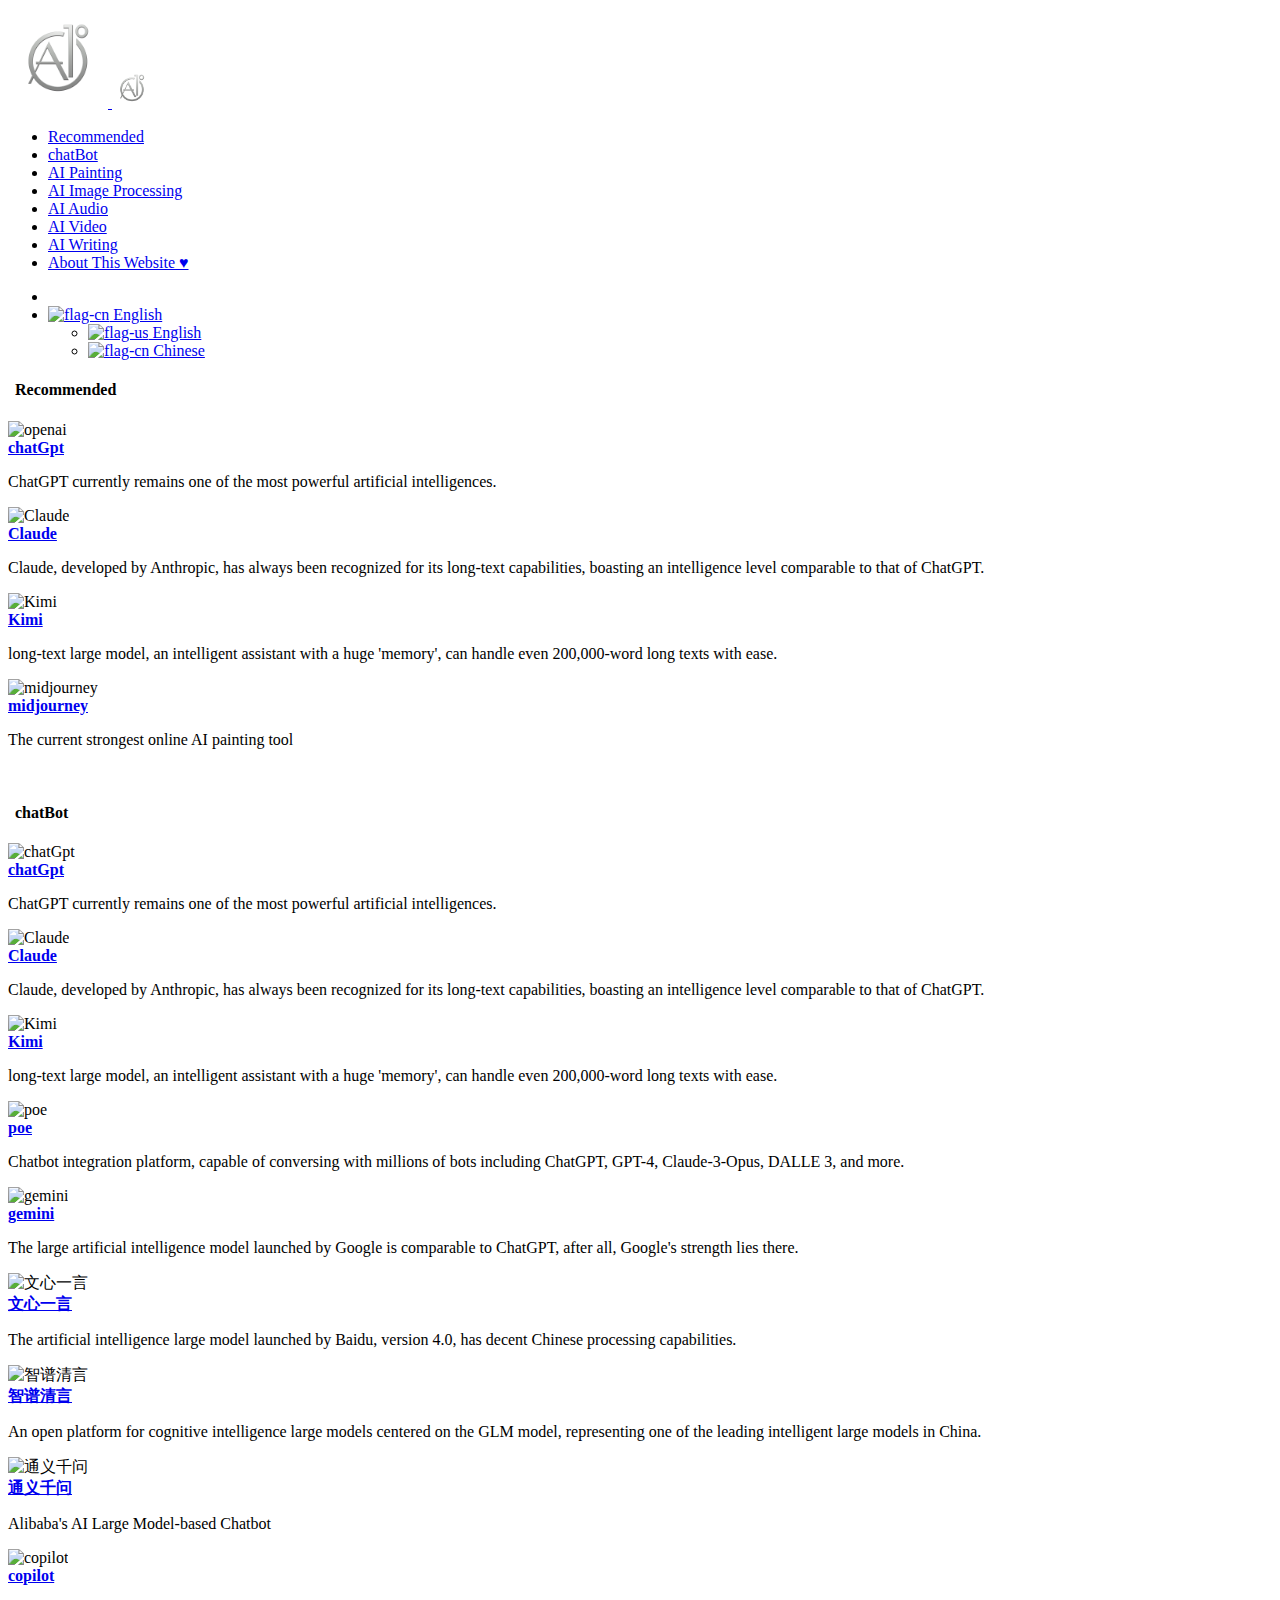
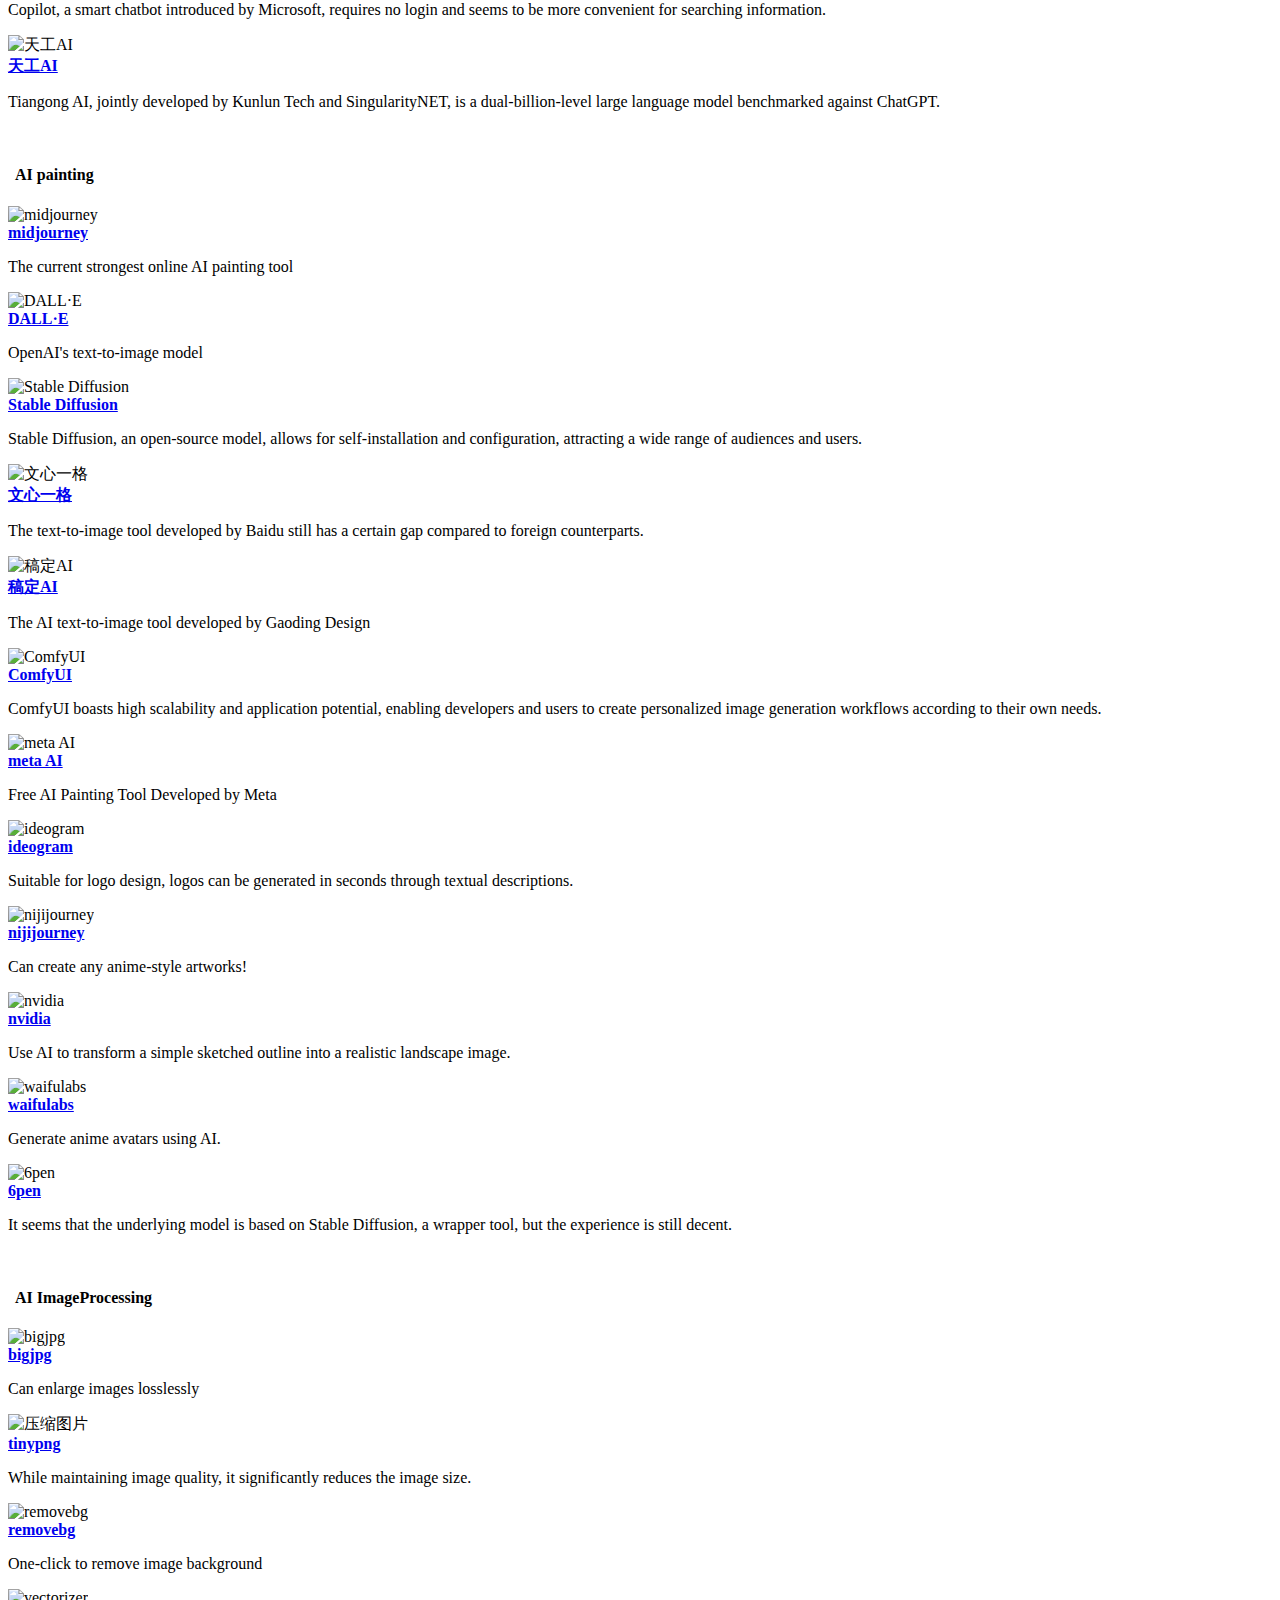
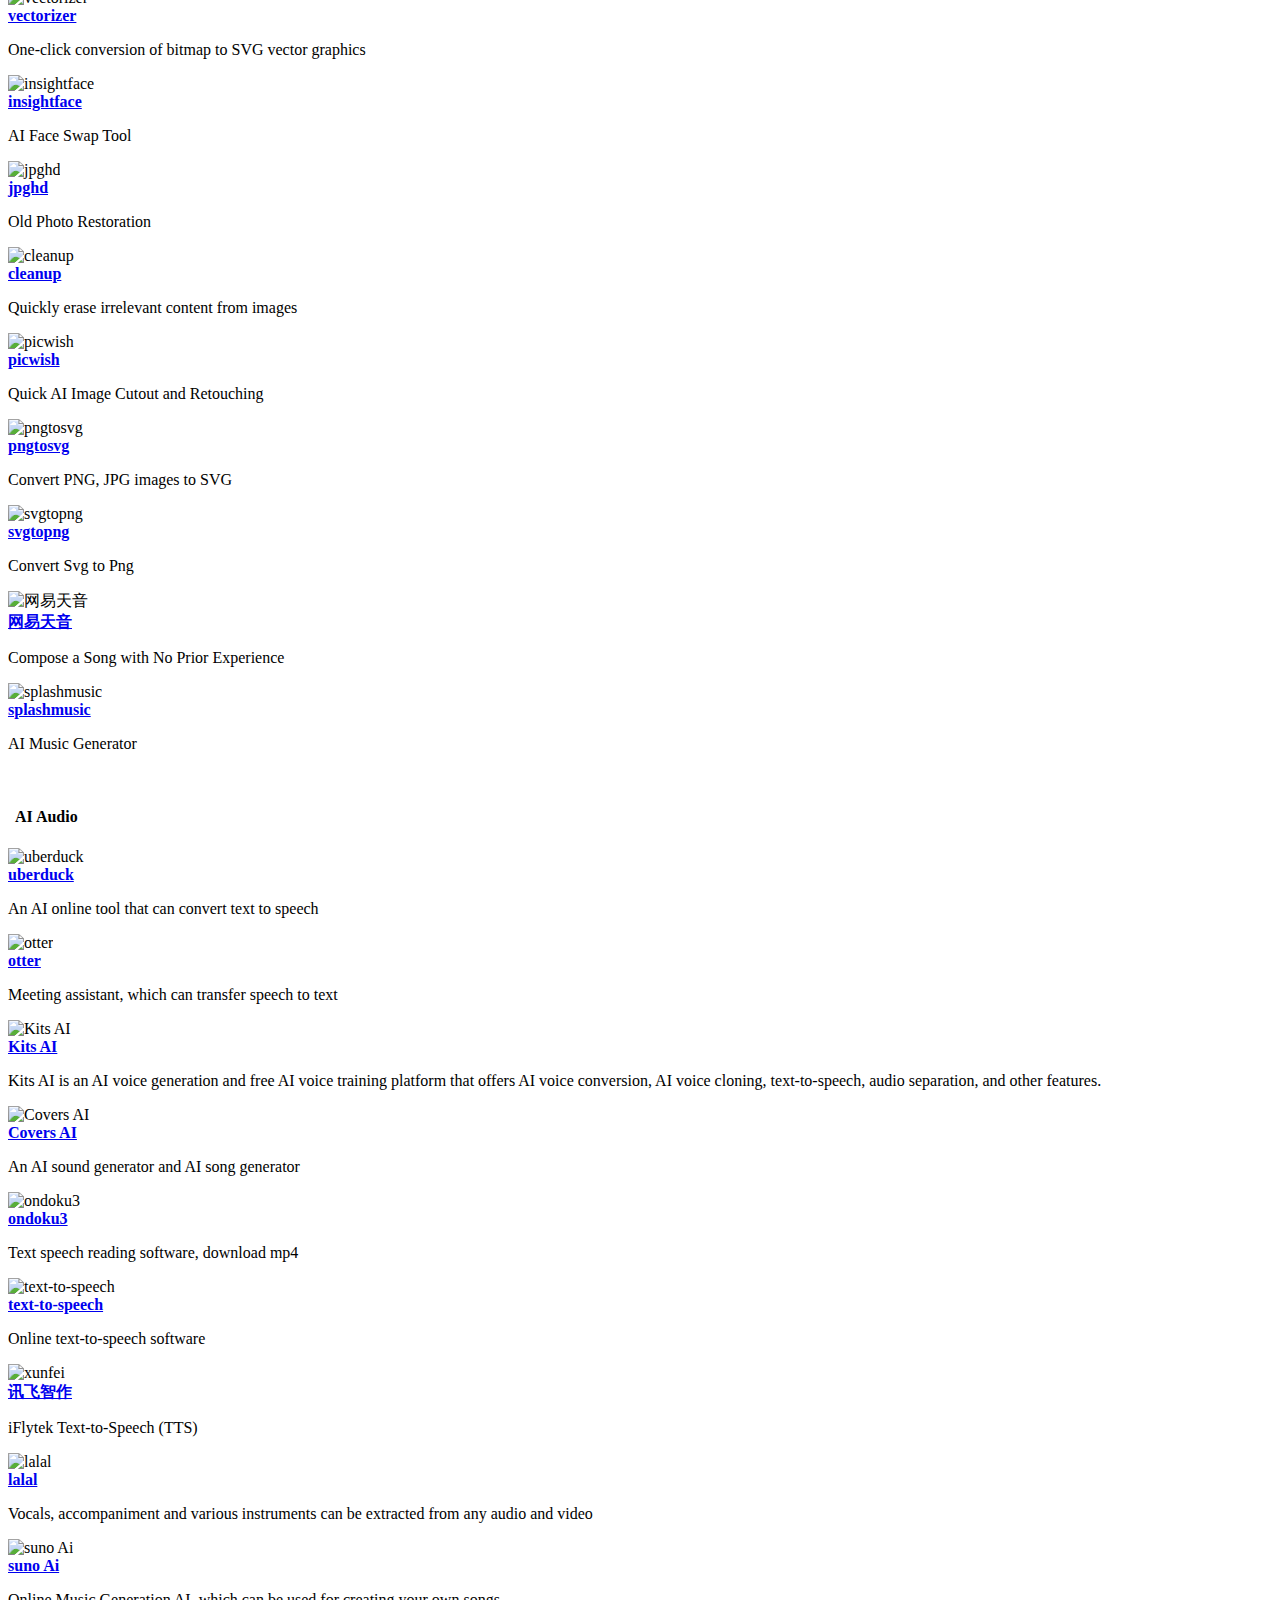
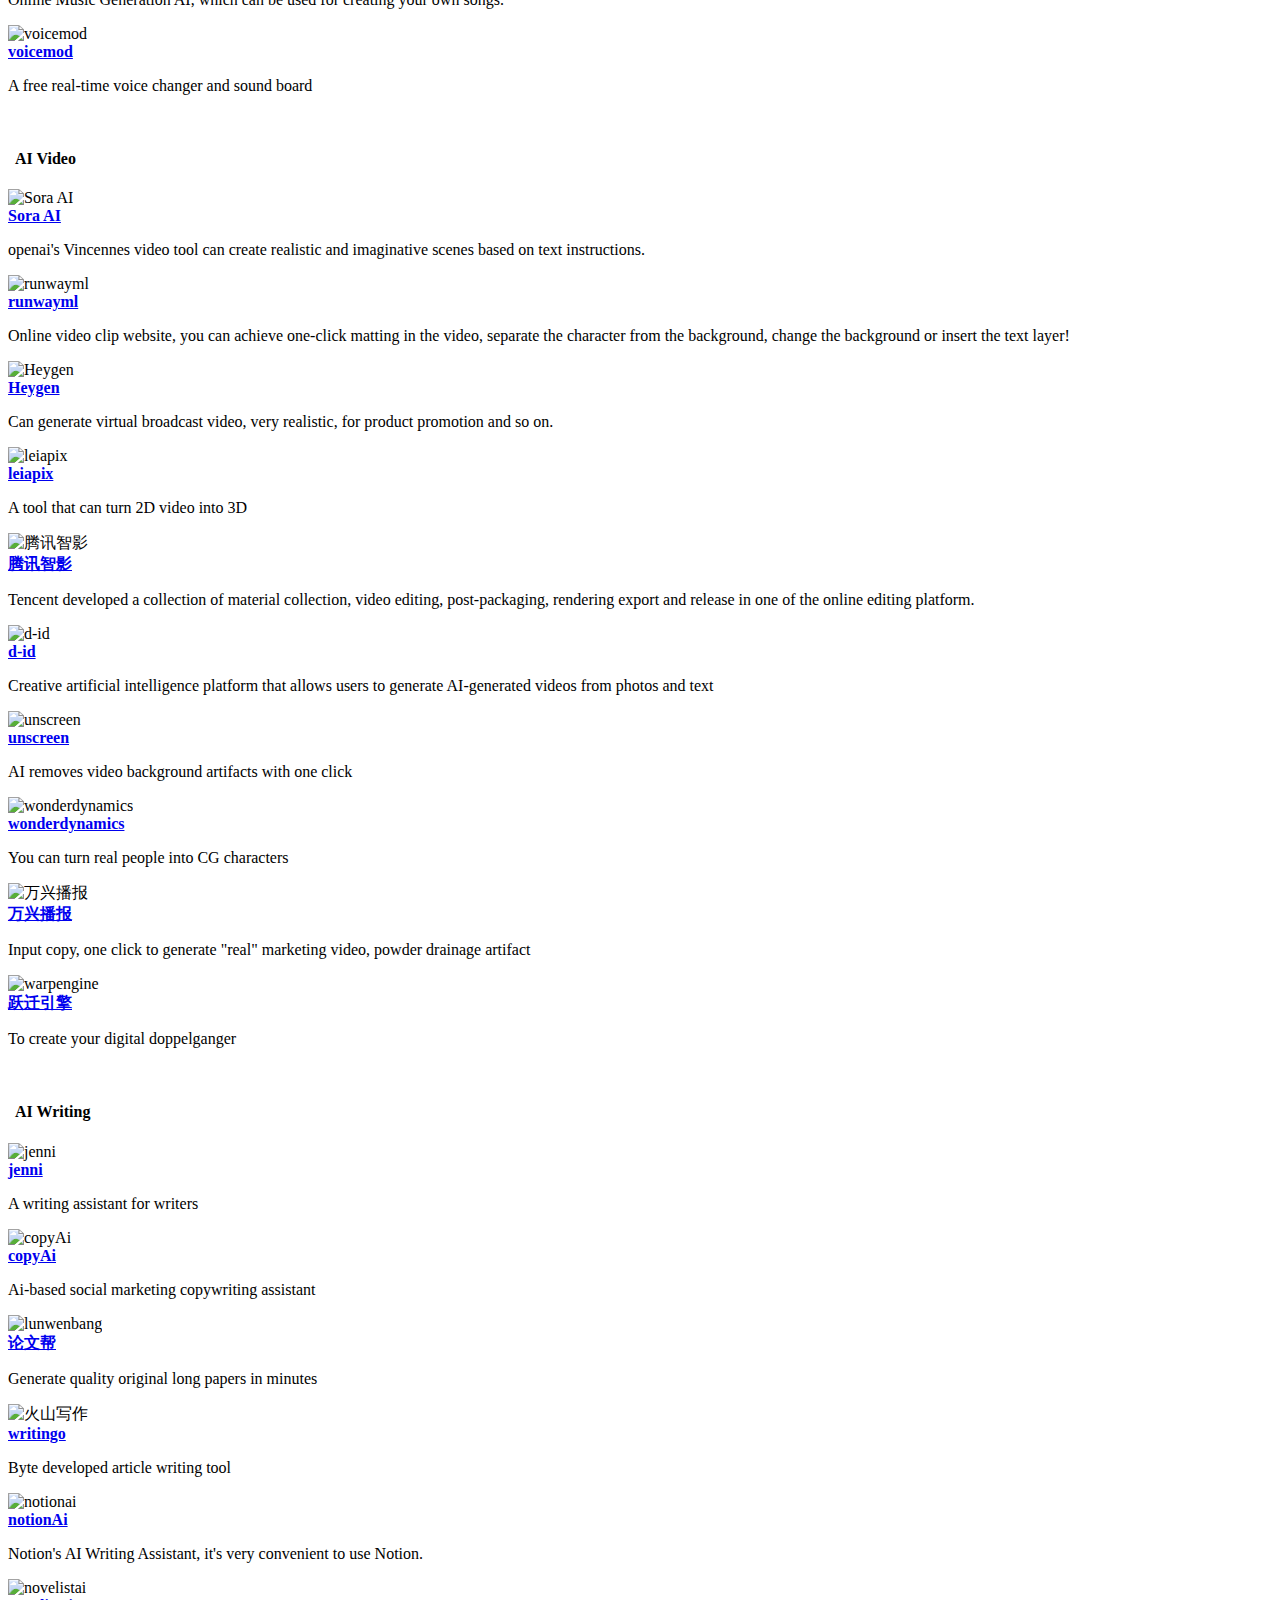
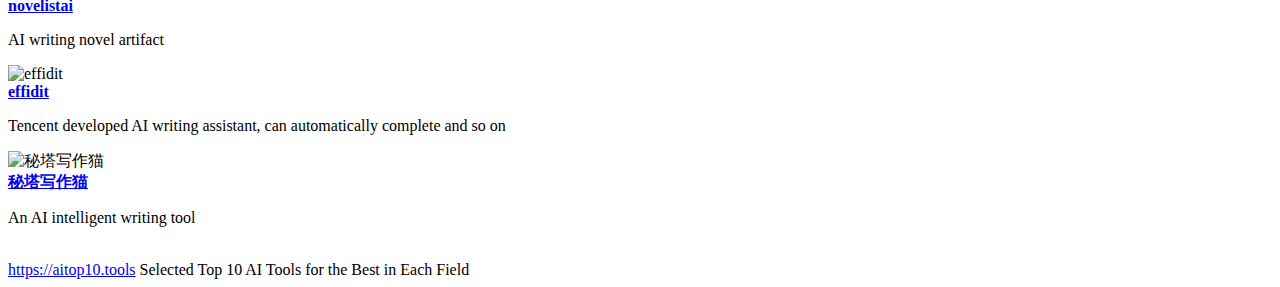
==== index.html @ 0edfb991 "feat:英文版" ====
<!DOCTYPE html>
<html lang="zh">

<head>
    <link rel="shortcut icon" href="./assets/images/favicon.png">
    <script async src="//pagead2.googlesyndication.com/pagead/js/adsbygoogle.js"></script>
    
    <script>
    var _hmt = _hmt || [];
    (function() {
      var hm = document.createElement("script");
      hm.src = "https://hm.baidu.com/hm.js?c05bb16ea908292af9f6c513087a1cc3";
      var s = document.getElementsByTagName("script")[0]; 
      s.parentNode.insertBefore(hm, s);
    })();
    </script>
    <script>
    (adsbygoogle = window.adsbygoogle || []).push({
        google_ad_client: "ca-pub-8550836177608334",
        enable_page_level_ads: true
    });
    </script>
    <meta charset="UTF-8">
    <title>AI Top10导航站：精选 2024 年最好用的Top10 AI工具</title>
    <script>
    if (navigator.appName == "Netscape") {
        var language = navigator.language;
    } else {
        var language = navigator.browserLanguage;

    }

    if (language.indexOf("en") > -1) {
        document.location.href = "en/index.html";
    } else if (language.indexOf("zh") > -1) {
        document.location.href = "cn/index.html";
    } else {
        document.location.href = "en/index.html";

    }
    </script>
    <meta charset="utf-8">
    <meta http-equiv="X-UA-Compatible" content="IE=edge">
    <meta name="viewport" content="width=device-width, initial-scale=1.0" />
    <meta name="author" content="light" />
    <title>WebStack.cc - Collection of resources and tools for Designers</title>
    <meta name="description" content="AI工具太多太杂，这里精选 2024 年好用的 AI Top10 工具！为工作提效、为生活赋能！">
    
    <!-- / FB Open Graph -->
    <meta property="og:type" content="article">
    <meta property="og:url" content="https://aitop10.tools/">
    <meta property="og:title" content="AI Top10工具导航！aitop10.tools">
    <meta property="og:description" content="AI工具太多太杂，这里精选 2024 年好用的 AI Top10 工具！为工作提效、为生活赋能！">
    <meta property="og:image" content="https://aitop10.tools/assets/images/webstack_banner_cn.png">
    <meta property="og:site_name" content="AI工具太多太杂，这里精选 2024 年好用的 AI Top10 工具！为工作提效、为生活赋能！">
    <!-- / Twitter Cards -->
    <meta name="twitter:card" content="summary_large_image">
    <meta name="twitter:title" content="AI Top10工具导航！aitop10.tools">
    <meta name="twitter:description" content="AI工具太多太杂，这里精选 2024 年好用的 AI Top10 工具！为工作提效、为生活赋能！">
    <meta name="twitter:image" content="https://aitop10.tools/assets/images/webstack_banner_cn.png">
</head>

<body>
</body>

</html>
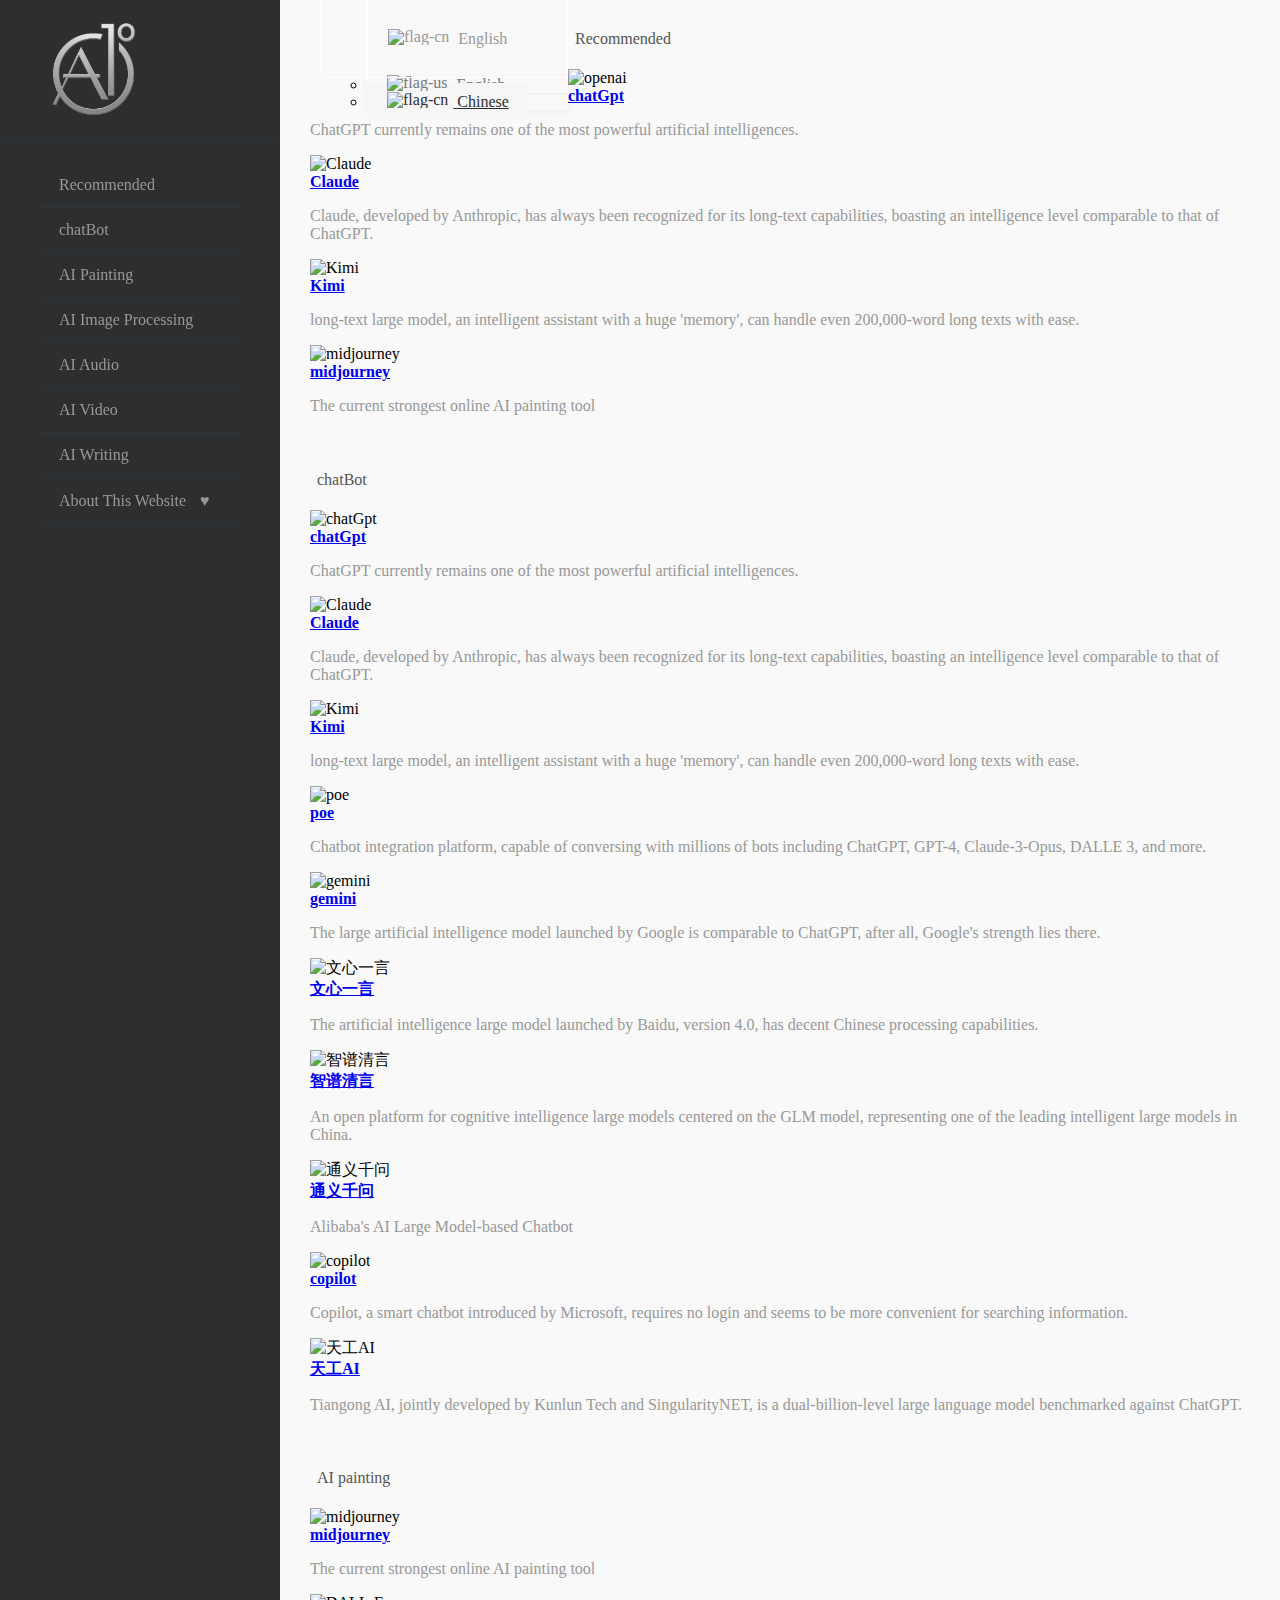
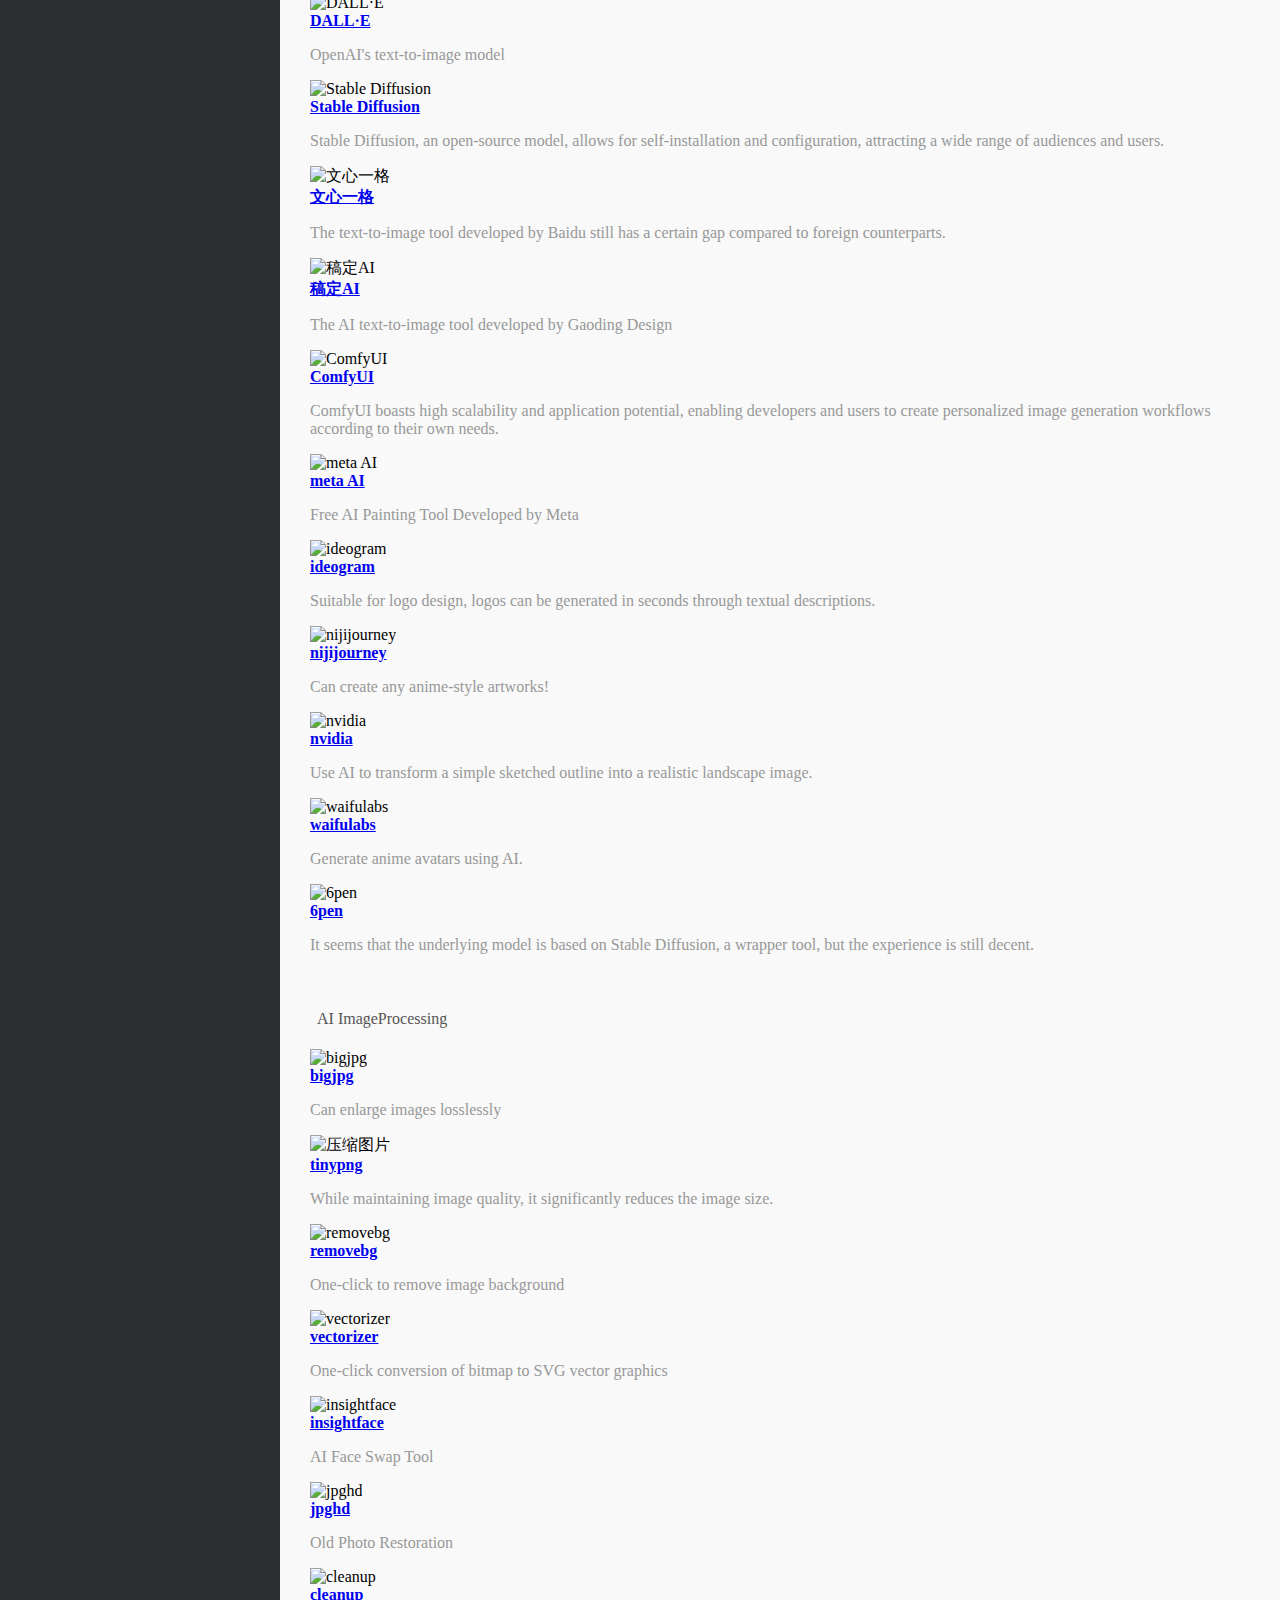
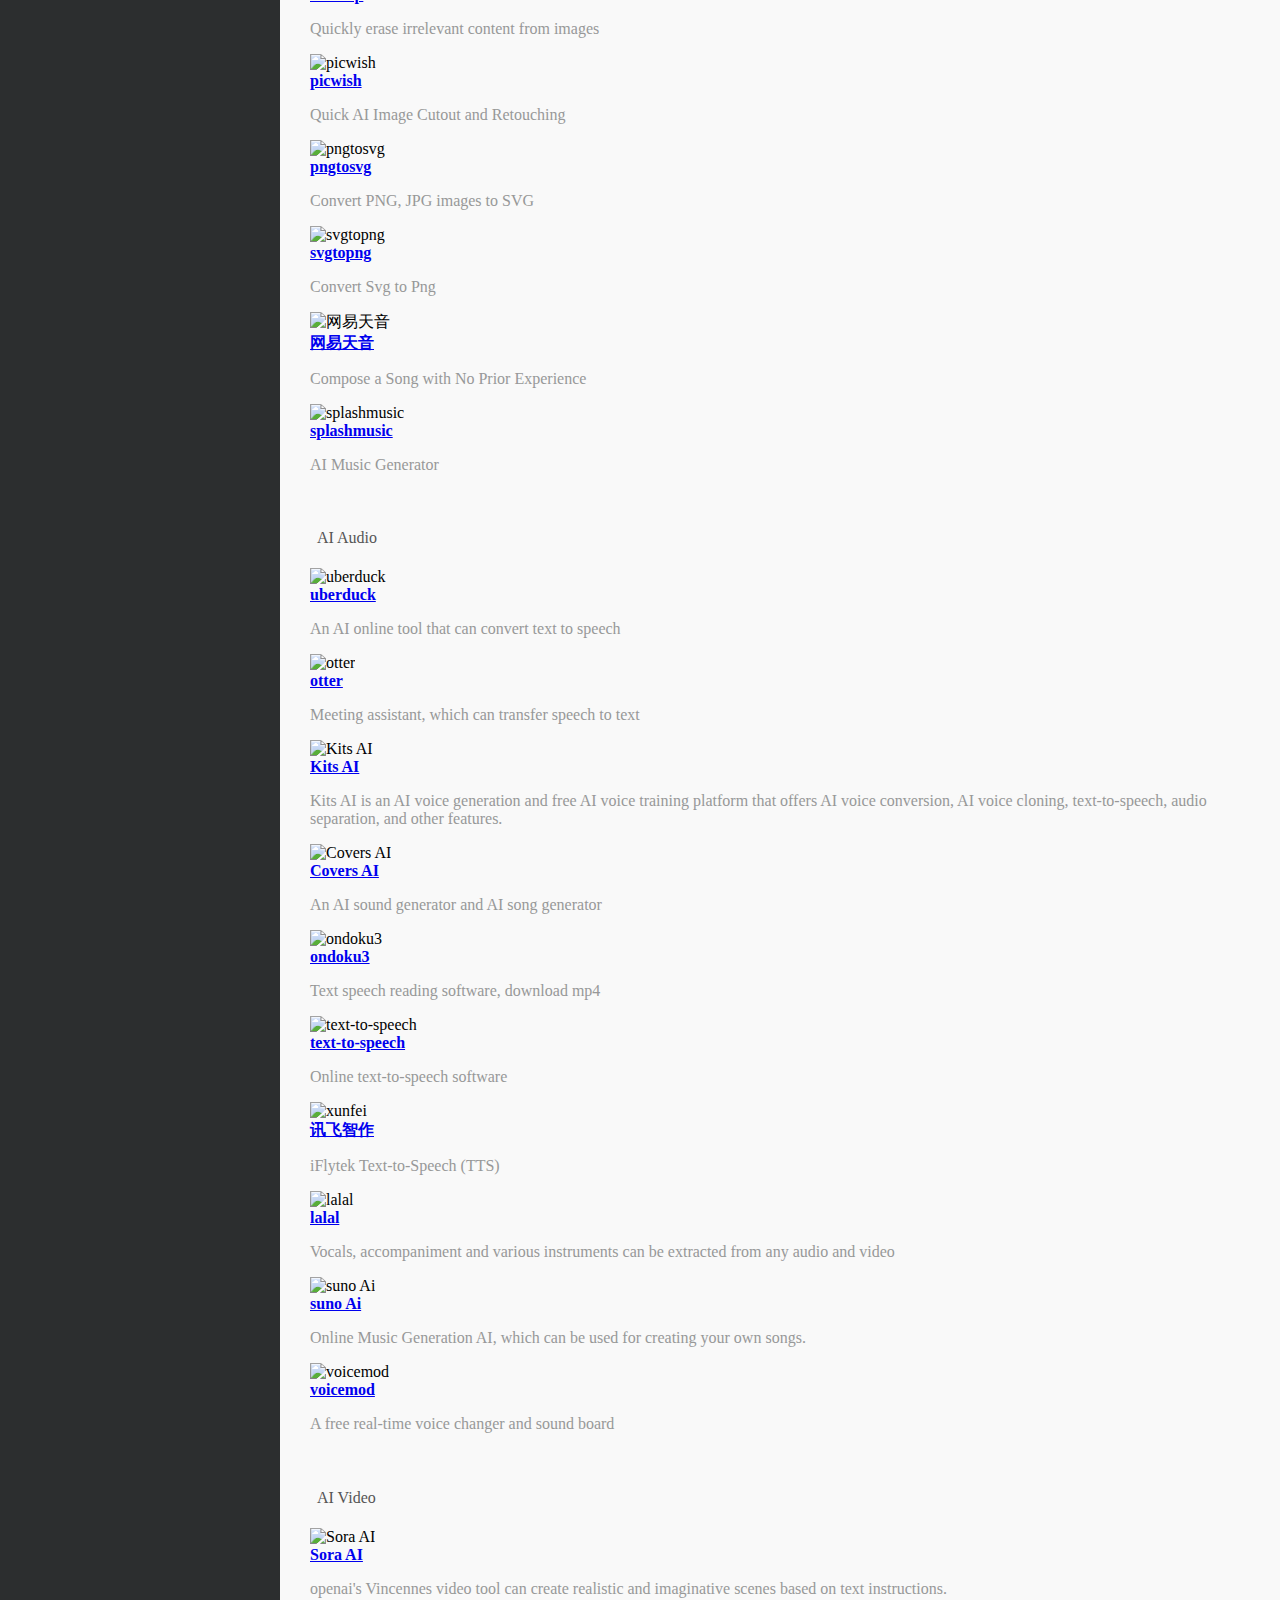
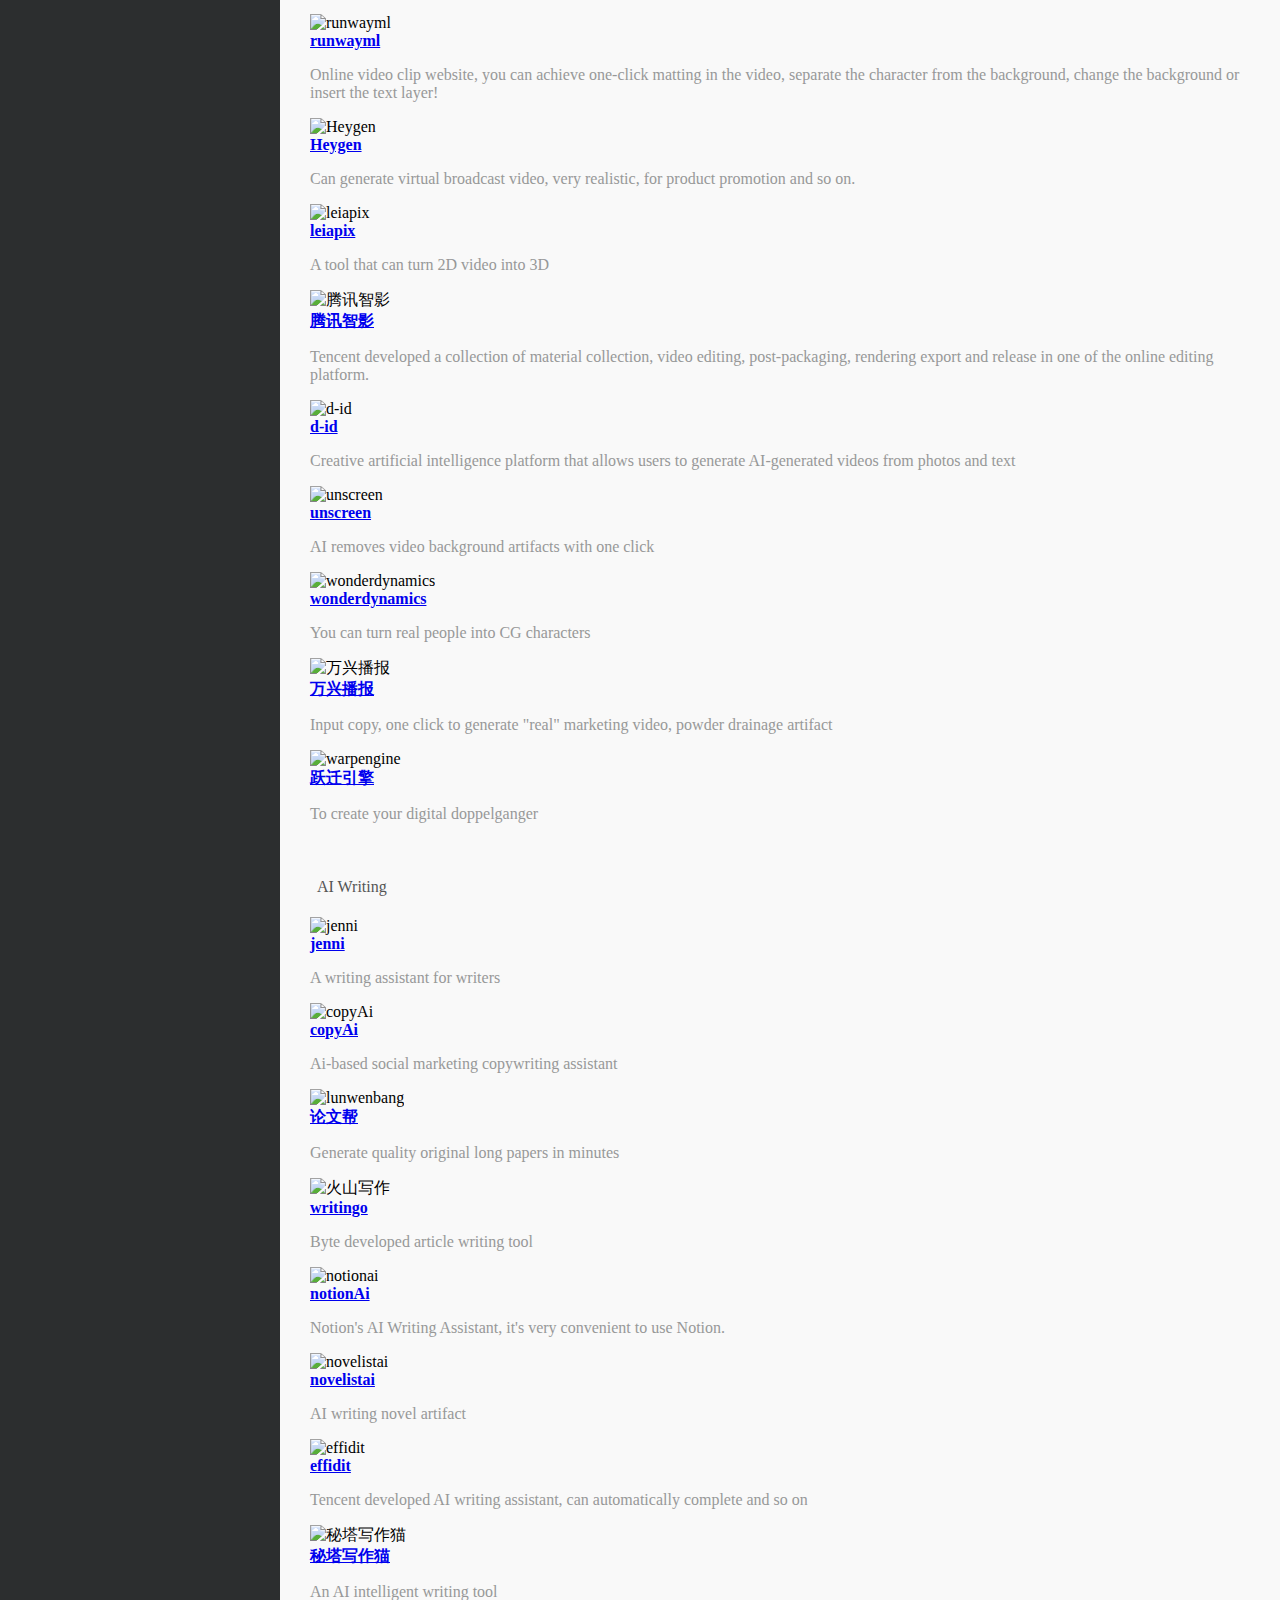
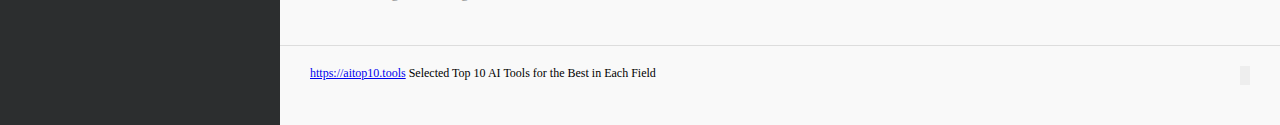
==== commit 870ebb9c: "feat:修改logo favicon等" ====
--- a/index.html
+++ b/index.html
@@ -3,7 +3,7 @@
 
 <head>
     <link rel="shortcut icon" href="./assets/images/favicon.png">
-    <script async src="//pagead2.googlesyndication.com/pagead/js/adsbygoogle.js"></script>
+    <!-- <script async src="//pagead2.googlesyndication.com/pagead/js/adsbygoogle.js"></script>
     
     <script>
     var _hmt = _hmt || [];
@@ -19,7 +19,7 @@
         google_ad_client: "ca-pub-8550836177608334",
         enable_page_level_ads: true
     });
-    </script>
+    </script> -->
     <meta charset="UTF-8">
     <title>AI Top10导航站：精选 2024 年最好用的Top10 AI工具</title>
     <script>
